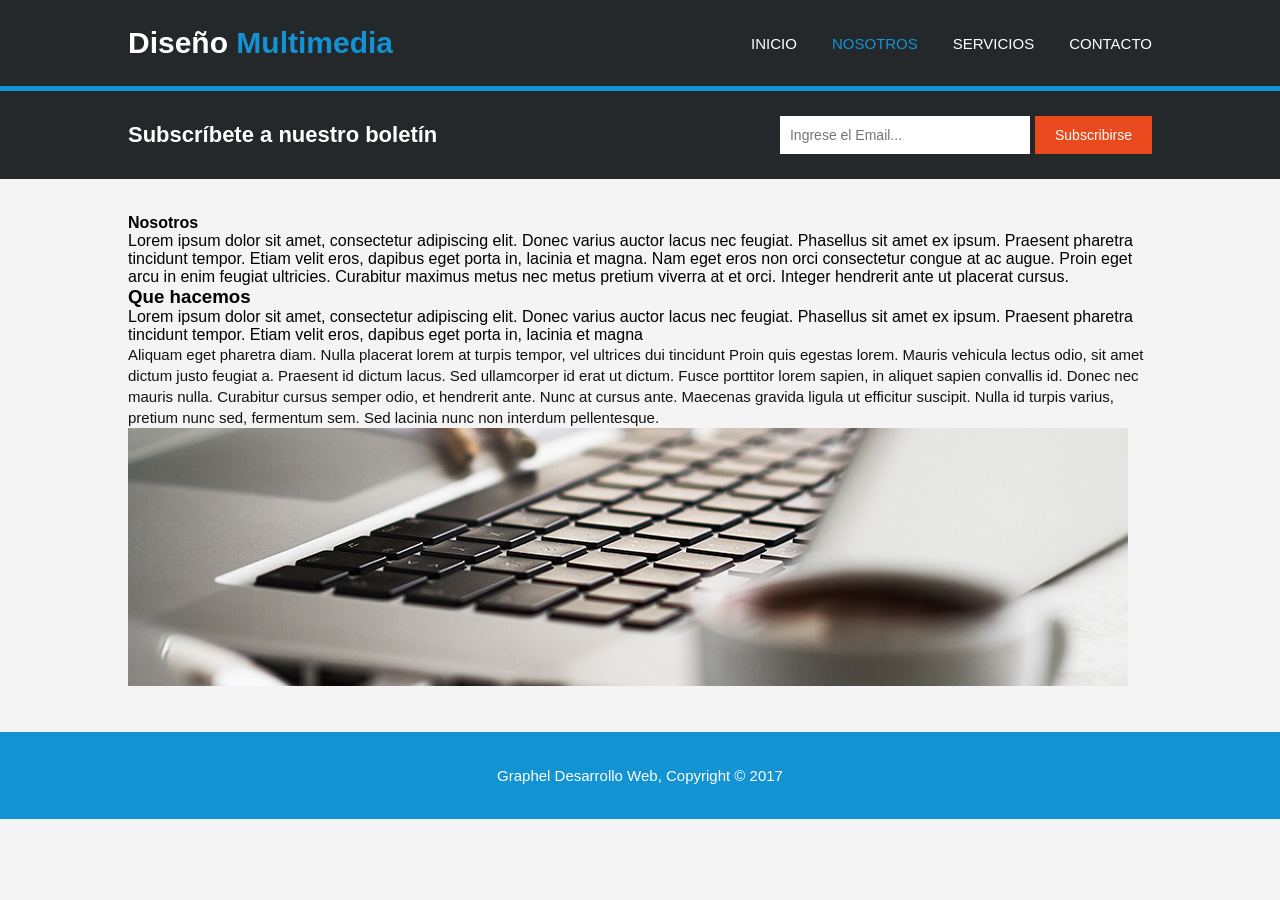
==== pages/nosotros.html @ b4e55ace "MQ - primer commit" ====
<!DOCTYPE html>
<html lang="es">
<head>
    <meta charset="UTF-8">
    <meta name="viewport" content="width=device-width, initial-scale=1.0">
    <title>Proyecto Graphel</title>
    <link rel="stylesheet" href="../styles/styles.css">
</head>
<body>

    <header id="inicio">
        <div class="contenedor encabezado">
            <h1 class="logo">Diseño <span>Multimedia</span></h1>

            <nav>
                <a href="../index.html">INICIO</a>
                <a href="#nosotros" class="activo">NOSOTROS</a>
                <a href="servicios.html">SERVICIOS</a>
                <a href="contacto.html">CONTACTO</a>
            </nav>
        </div>
    </header>

    <section class="boletin">
        <div class="contenedor contenido-boletin">
            <h3>Subscríbete a nuestro boletín</h3>

            <form action="#">
                <input type="email" placeholder="Ingrese el Email..." required>
                <button type="submit">Subscribirse</button>
            </form>
        </div>
    </section>

    <section class="servicios" id="servicios">
        <div class="contenedor nosotros">

            <article class="Nosotros">
               <h4>Nosotros</h4>
                <p>
                   Lorem ipsum dolor sit amet, consectetur adipiscing elit. Donec varius
                    auctor lacus nec feugiat. Phasellus sit amet ex ipsum. Praesent pharetra
                     tincidunt tempor. Etiam velit eros, dapibus eget porta in, lacinia et magna.
                     Nam eget eros non orci consectetur congue at ac augue. Proin eget arcu in enim
                      feugiat ultricies. Curabitur maximus metus nec metus pretium viverra at et orci.
                       Integer hendrerit ante ut placerat cursus.
        
                </p>
            </article>
            <article>
                <h3> Que hacemos</h3>
                <p>
                    Lorem ipsum dolor sit amet, consectetur adipiscing elit. Donec varius auctor
                     lacus nec feugiat. Phasellus sit amet ex ipsum. Praesent pharetra tincidunt tempor.
                      Etiam velit eros, dapibus eget porta in, lacinia et magna
                </p>
            </article>

            <article class="tarjeta">
                
                
                <p>
                  Aliquam eget pharetra diam. Nulla placerat lorem at turpis tempor, vel ultrices dui tincidunt
                   Proin quis egestas lorem. Mauris vehicula lectus odio, sit amet dictum justo feugiat a. Praesent
                    id dictum lacus. Sed ullamcorper id erat ut dictum. Fusce porttitor lorem sapien, in aliquet sapien
                     convallis id. Donec nec mauris nulla. Curabitur cursus semper odio, et hendrerit ante. Nunc at cursus ante.
                      Maecenas gravida ligula ut efficitur suscipit. Nulla id turpis varius, pretium nunc sed, fermentum sem.
                       Sed lacinia nunc non interdum pellentesque.
                </p>
            </article>

            <article class="imagenCafe">
                <img src="../assets/images/891.jpg" alt="imagenCafe">
            </article>

        </div>
    </section>

    <footer id="contacto">
        <p>Graphel Desarrollo Web, Copyright &copy; 2017</p>
    </footer>

</body>
</html>
---- styles/styles.css ----
* {
    margin: 0;
    padding: 0;
    box-sizing: border-box;
}

body {
    font-family: Arial, Helvetica, sans-serif;
    background-color: #f4f4f4;
    color: #000000;
}

.contenedor {
    width: 80%;
    max-width: 1100px;
    margin: 0 auto;
}

/* ENCABEZADO */
header {
    background-color: #24282b;
    color: #ffffff;
    border-bottom: 5px solid #1293d4;
    padding: 26px 0;
}

.encabezado {
    display: flex;
    justify-content: space-between;
    align-items: center;
}

.logo {
    font-size: 30px;
    font-weight: bold;
}

.logo span {
    color: #1293d4;
}

nav {
    display: flex;
    gap: 35px;
}

nav a {
    color: #ffffff;
    text-decoration: none;
    font-size: 15px;
    transition: color 0.2s ease;
}

nav a:hover,
nav a.activo {
    color: #1293d4;
}

/* BANNER PRINCIPAL */
.principal {
    min-height: 400px;
    background-color: #55595c;
    background-image:
        url("../assets/images/cabecera.jpg"),
        url("../images/cabecera.jpg"),
        url("assets/images/cabecera.jpg");
   background-size: 195%;           
    background-position: center 40%; 
    background-repeat: no-repeat;
    display: flex;
    justify-content: center;
    align-items: center;
    text-align: center;
    color: #ffffff;
}

.contenido-principal {
    padding: 20px 0;
}

.principal h2 {
    font-size: 52px;
    font-weight: bold;
    margin-bottom: 16px;
}

.principal p {
    font-size: 20px;
    line-height: 1.4;
    max-width: 880px;
    margin: 0 auto;
}

/* BOLETÍN */
.boletin {
    background-color: #24282b;
    color: #ffffff;
    padding: 25px 0;
}

.contenido-boletin {
    display: flex;
    justify-content: space-between;
    align-items: center;
    gap: 20px;
}

.boletin h3 {
    font-size: 22px;
    font-weight: bold;
}

.boletin form {
    display: flex;
    gap: 5px;
}

.boletin input {
    width: 250px;
    height: 38px;
    padding: 0 10px;
    border: none;
    font-size: 14px;
    outline: none;
}

.boletin button {
    height: 38px;
    background-color: #e8491d;
    color: #ffffff;
    border: none;
    padding: 0 20px;
    font-size: 14px;
    cursor: pointer;
    transition: background-color 0.2s ease;
}

.boletin button:hover {
    background-color: #cf3d14;
}

/* TARJETAS DE SERVICIOS */
.servicios {
    padding: 35px 0 42px;
    background-color: #f4f4f4;
}

.tarjetas {
    display: grid;
    grid-template-columns: repeat(3, 1fr);
    gap: 35px;
    text-align: center;
}

.tarjeta img {
    width: 90px;
    height: 90px;
    object-fit: contain;
    margin-bottom: 16px;
}

.tarjeta h3 {
    font-size: 18px;
    font-weight: bold;
    margin-bottom: 16px;
}

.tarjeta p {
    font-size: 15px;
    line-height: 1.4;
    color: #111111;
}

/* PIE DE PÁGINA */
footer {
    background-color: #1293d4;
    color: #ffffff;
    text-align: center;
    padding: 35px 15px;
    font-size: 15px;
}
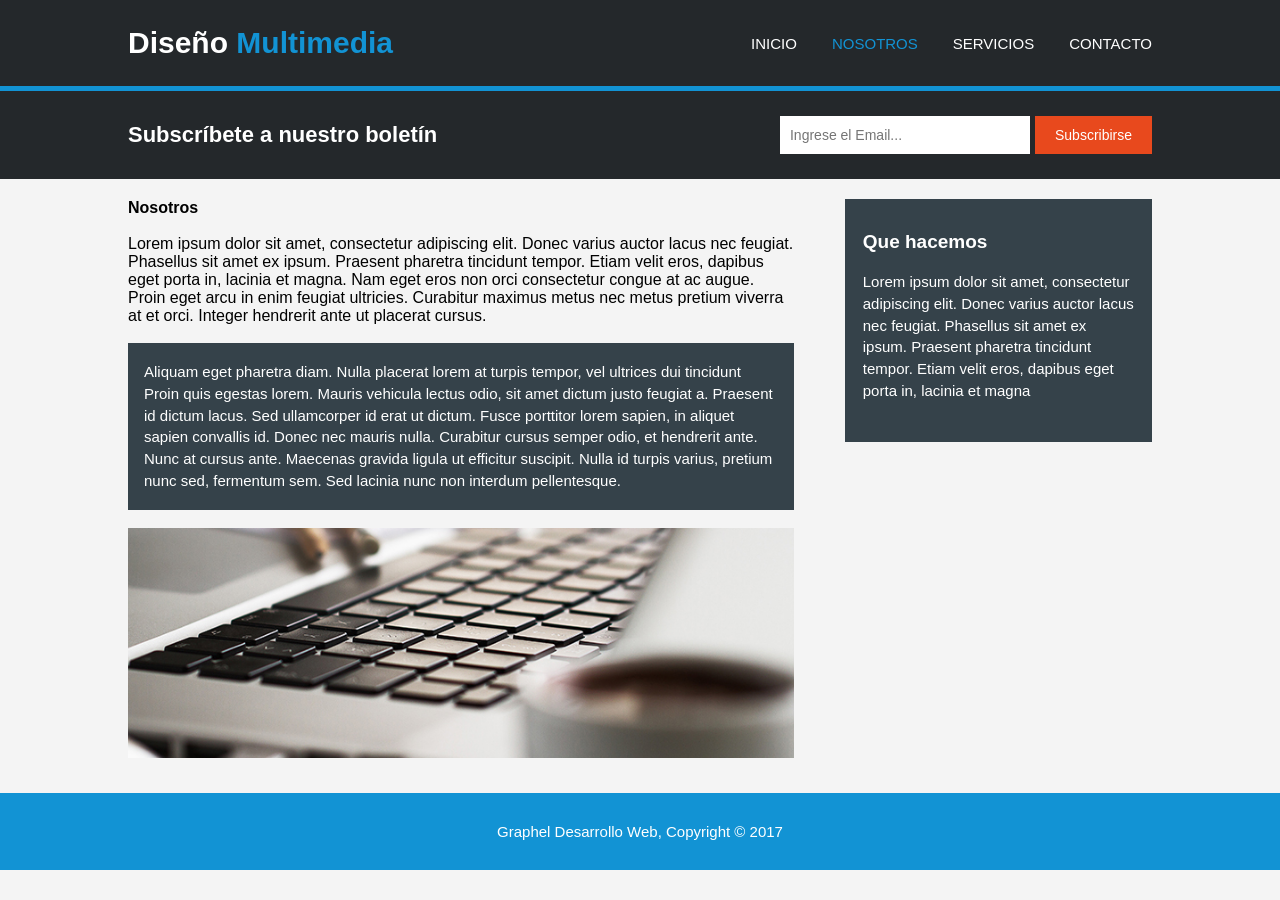
==== commit 82372e71: "MQ - cambios realizados en nosotros y servicios tanto en el html como el css" ====
--- a/pages/nosotros.html
+++ b/pages/nosotros.html
@@ -32,11 +32,11 @@
         </div>
     </section>
 
-    <section class="servicios" id="servicios">
-        <div class="contenedor nosotros">
-
-            <article class="Nosotros">
-               <h4>Nosotros</h4>
+    <section class="pagina-nosotros" id="nosotross">
+        <div class="contenedor nosotros-layout">
+            <div class="nosotros-contenido">
+            <article class="Nosotros-texto">
+               <h4>Nosotros</h4><br>
                 <p>
                    Lorem ipsum dolor sit amet, consectetur adipiscing elit. Donec varius
                     auctor lacus nec feugiat. Phasellus sit amet ex ipsum. Praesent pharetra
@@ -47,16 +47,8 @@
         
                 </p>
             </article>
-            <article>
-                <h3> Que hacemos</h3>
-                <p>
-                    Lorem ipsum dolor sit amet, consectetur adipiscing elit. Donec varius auctor
-                     lacus nec feugiat. Phasellus sit amet ex ipsum. Praesent pharetra tincidunt tempor.
-                      Etiam velit eros, dapibus eget porta in, lacinia et magna
-                </p>
-            </article>
 
-            <article class="tarjeta">
+            <article class="nosotros-tarjeta">
                 
                 
                 <p>
@@ -69,10 +61,19 @@
                 </p>
             </article>
 
-            <article class="imagenCafe">
+            <article class="nosotros-imagen">
                 <img src="../assets/images/891.jpg" alt="imagenCafe">
             </article>
+            </div>
 
+            <aside class="nosotros-lateral">
+                <h3> Que hacemos</h3>
+                <p>
+                    Lorem ipsum dolor sit amet, consectetur adipiscing elit. Donec varius auctor
+                     lacus nec feugiat. Phasellus sit amet ex ipsum. Praesent pharetra tincidunt tempor.
+                      Etiam velit eros, dapibus eget porta in, lacinia et magna
+                </p>
+            </aside>
         </div>
     </section>
 
--- a/styles/styles.css
+++ b/styles/styles.css
@@ -8,12 +8,15 @@
     font-family: Arial, Helvetica, sans-serif;
     background-color: #f4f4f4;
     color: #000000;
+    min-height: 100vh;
+    display: flex;
+    flex-direction: column;
 }
 
 .contenedor {
     width: 80%;
-    max-width: 1100px;
-    margin: 0 auto;
+    margin: auto;
+    overflow: hidden;
 }
 
 /* ENCABEZADO */
@@ -64,8 +67,8 @@
         url("../assets/images/cabecera.jpg"),
         url("../images/cabecera.jpg"),
         url("assets/images/cabecera.jpg");
-   background-size: 195%;           
-    background-position: center 40%; 
+    background-size: cover;           
+    background-position: center center; 
     background-repeat: no-repeat;
     display: flex;
     justify-content: center;
@@ -87,7 +90,7 @@
 .principal p {
     font-size: 20px;
     line-height: 1.4;
-    max-width: 880px;
+    max-width: 920px;
     margin: 0 auto;
 }
 
@@ -176,6 +179,176 @@
     background-color: #1293d4;
     color: #ffffff;
     text-align: center;
-    padding: 35px 15px;
-    font-size: 15px;
-}
+    padding: 30px 20px;
+    font-size: 15px;
+}
+/*---------------------------------------------------------------*/
+
+   /*PAGINA NOSOTROS*/
+
+.pagina-nosotros {
+    padding: 20px 0 35px 0;
+    background-color: #f4f4f4;
+    font-family: Arial,Arial, Helvetica, sans-serif;
+}
+
+/* ORGANIZACION DE LAS DOS COLUMNAS */
+
+.nosotros-layout {
+    width: 80%;
+    max-width: 1100px;
+    margin: 0 auto;
+    display: grid;
+    grid-template-columns: 65fr 30fr;
+    gap: 5%;
+    align-items: start;
+}
+
+/* COLUMNA IZQUIERDA */
+
+.nosotros-contenido {
+    width: 100%;
+}
+
+.nosotros-texto h4 {
+    font-size: 19px;
+    font-weight: bold;
+    margin: 0;
+    padding-bottom: 18px;
+    color: #000000;
+}
+
+.nosotros-texto p {
+    font-size: 15px;
+    line-height: 1.45;
+    color: #111111;
+    margin: 0;
+}
+
+/* RECUADRO OSCURO */
+
+.nosotros-tarjeta {
+    background-color: #35424a;
+    color: #ffffff;
+    padding: 18px 16px;
+    margin-top: 18px;
+}
+
+.nosotros-tarjeta p {
+    font-size: 15px;
+    line-height: 1.45;
+    color: #ffffff;
+    margin: 0;
+}
+
+/* IMAGEN */
+
+.nosotros-imagen {
+    margin-top: 18px;
+    width: 100%;
+}
+
+.nosotros-imagen img {
+    width: 100%;
+    height: 230px;
+    object-fit: cover;
+    display: block;
+}
+
+/* COLUMNA DERECHA */
+
+.nosotros-lateral {
+    background-color: #35424a;
+    color: #ffffff;
+    padding: 32px 18px 40px 18px;
+    
+}
+
+.nosotros-lateral h3 {
+    font-size: 19px;
+    font-weight: bold;
+    margin-bottom: 0;
+    padding-bottom: 18px;
+}
+
+.nosotros-lateral p {
+    font-size: 15px;
+    line-height: 1.45;
+    color: #ffffff;
+    margin: 0;
+}
+
+/*---------------------------------------------------------------*/
+
+/* PAGINA SERVICIOS */
+
+.pagina-servicios {
+    padding: 20px 0 25px;
+    background-color: #f4f4f4;
+}
+
+/* ORGANIZACION DE LAS COLUMNAS */
+
+.servicios-layout {
+    display: grid;
+    grid-template-columns: 2.17fr 1fr;
+    gap: 50px;
+    align-items: start;
+}
+
+/* COLUMNA IZQUIERDA */
+
+.servicios-contenido {
+    width: 100%;
+}
+
+.servicios-contenido > h3 {
+    font-size: 16px;
+    margin-bottom: 18px;
+    color: #000000;
+}
+
+/* TARJETAS DE SERVICIOS */
+
+.servicio-item {
+    background-color: #e6e6e6;
+    border: 1px solid #cccccc;
+    padding: 20px;
+    margin-bottom: 5px;
+    min-height: 180px;
+}
+
+.servicio-item h3 {
+    font-size: 18px;
+    margin-bottom: 18px;
+    color: #000000;
+}
+
+.servicio-item p {
+    font-size: 14px;
+    line-height: 1.3;
+    color: #111111;
+    margin-bottom: 14px;
+}
+
+/* COLUMNA DERECHA */
+
+.servicios-lateral {
+    background-color: #35424a;
+    color: #ffffff;
+    padding: 33px 15px;
+    min-height: 203px;
+}
+
+.servicios-lateral h3 {
+    font-size: 16px;
+    margin-bottom: 19px;
+    color: #ffffff;
+}
+
+.servicios-lateral p {
+    font-size: 14px;
+    line-height: 1.15;
+    color: #ffffff;
+}
+
